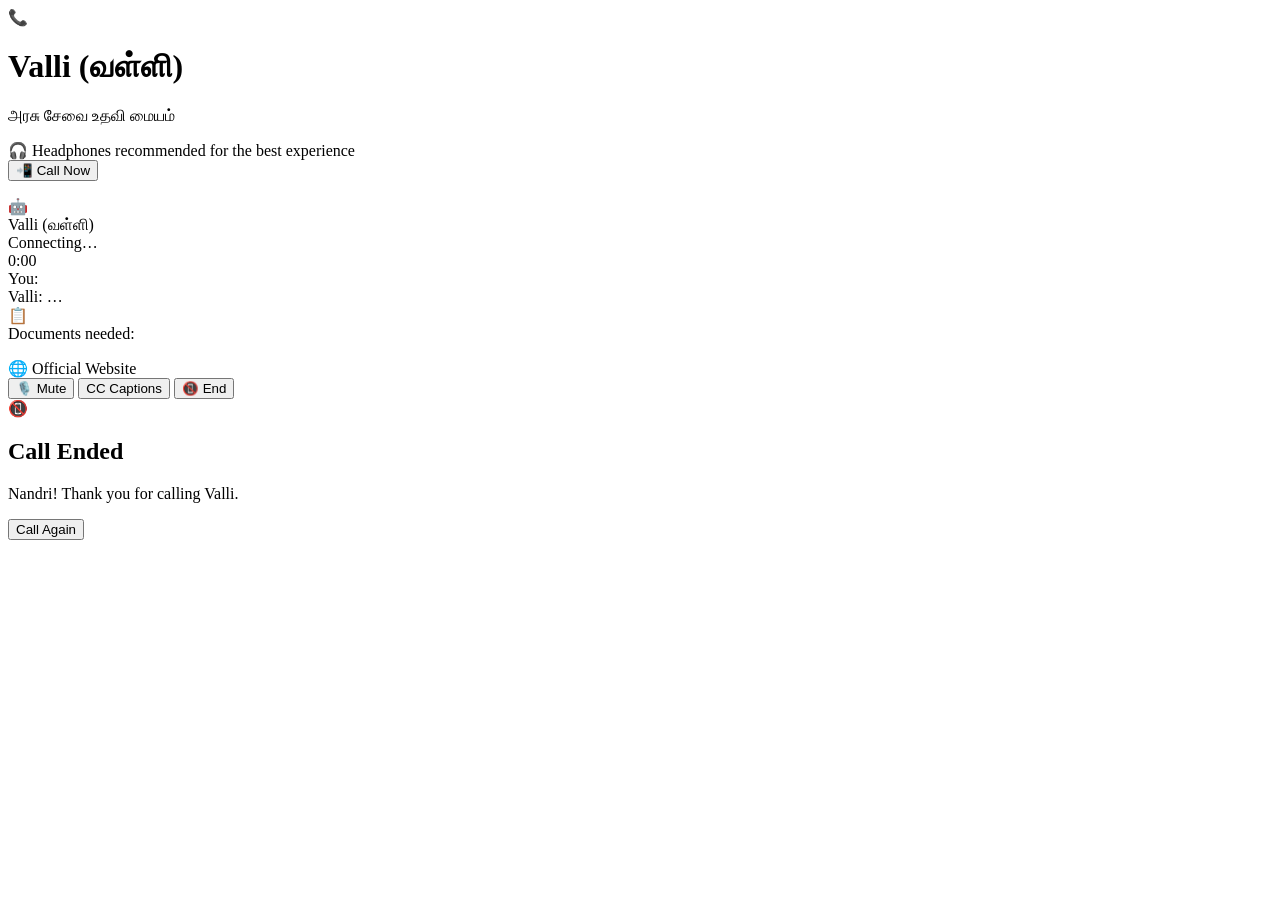
==== static/index.html @ d7dbff95 "Initial" ====
<!DOCTYPE html>
<html lang="ta">
<head>
  <meta charset="UTF-8" />
  <meta name="viewport" content="width=device-width, initial-scale=1.0, maximum-scale=1.0, user-scalable=no" />
  <title>Valli – அரசு சேவைகள்</title>
  <link rel="stylesheet" href="/style.css" />
</head>
<body>
  <div id="app">
    <!-- Idle / pre-call screen -->
    <div id="screen-idle" class="screen active">
      <div class="logo-area">
        <div class="logo-icon">📞</div>
        <h1 class="app-title">Valli (வள்ளி)</h1>
        <p class="app-subtitle">அரசு சேவை உதவி மையம்</p>
      </div>
      <div class="headphone-hint">🎧 Headphones recommended for the best experience</div>
      <button id="btn-call" class="btn-call-start" onclick="startCall()">
        <span class="call-icon">📲</span>
        <span>Call Now</span>
      </button>
      <p id="mic-error" class="mic-error hidden"></p>
    </div>

    <!-- Active call screen -->
    <div id="screen-call" class="screen hidden">
      <!-- Status bar -->
      <div class="call-header">
        <div class="contact-info">
          <div class="contact-avatar">🤖</div>
          <div>
            <div class="contact-name">Valli (வள்ளி)</div>
            <div class="call-status" id="call-status">Connecting…</div>
          </div>
        </div>
        <div class="call-timer" id="call-timer">0:00</div>
      </div>

      <!-- Live captions -->
      <div class="captions-area" id="captions-area">
        <div class="caption-row hidden" id="user-caption">
          <span class="caption-label">You:</span>
          <span id="user-caption-text"></span>
        </div>
        <div class="caption-row" id="agent-caption">
          <span class="caption-label">Valli:</span>
          <span id="agent-caption-text">…</span>
        </div>
      </div>

      <!-- Service card (shown when a service is matched) -->
      <div class="service-card hidden" id="service-card">
        <div class="service-card-header">
          <span class="service-icon">📋</span>
          <span id="service-name-en"></span>
          <span class="service-name-ta" id="service-name-ta"></span>
        </div>
        <div class="documents-section" id="documents-section">
          <div class="docs-label">Documents needed:</div>
          <ul id="docs-list"></ul>
        </div>
        <a id="service-site-btn" class="service-site-btn" target="_blank" rel="noopener noreferrer">
          🌐 Official Website
        </a>
      </div>

      <!-- Call controls -->
      <div class="call-controls">
        <button id="btn-mute" class="ctrl-btn mute-btn" onclick="toggleMute()">
          <span id="mute-icon">🎙️</span>
          <span>Mute</span>
        </button>
        <button id="btn-captions" class="ctrl-btn caption-btn" onclick="toggleCaptions()">
          <span>CC</span>
          <span>Captions</span>
        </button>
        <button id="btn-end" class="ctrl-btn end-btn" onclick="endCall()">
          <span>📵</span>
          <span>End</span>
        </button>
      </div>
    </div>

    <!-- Call ended screen -->
    <div id="screen-ended" class="screen hidden">
      <div class="ended-icon">📵</div>
      <h2>Call Ended</h2>
      <p>Nandri! Thank you for calling Valli.</p>
      <button class="btn-call-start" onclick="resetUI()">Call Again</button>
    </div>
  </div>

  <audio id="ring-audio" src="/audio/ring.mp3" loop></audio>

  <script src="/call.js"></script>
</body>
</html>
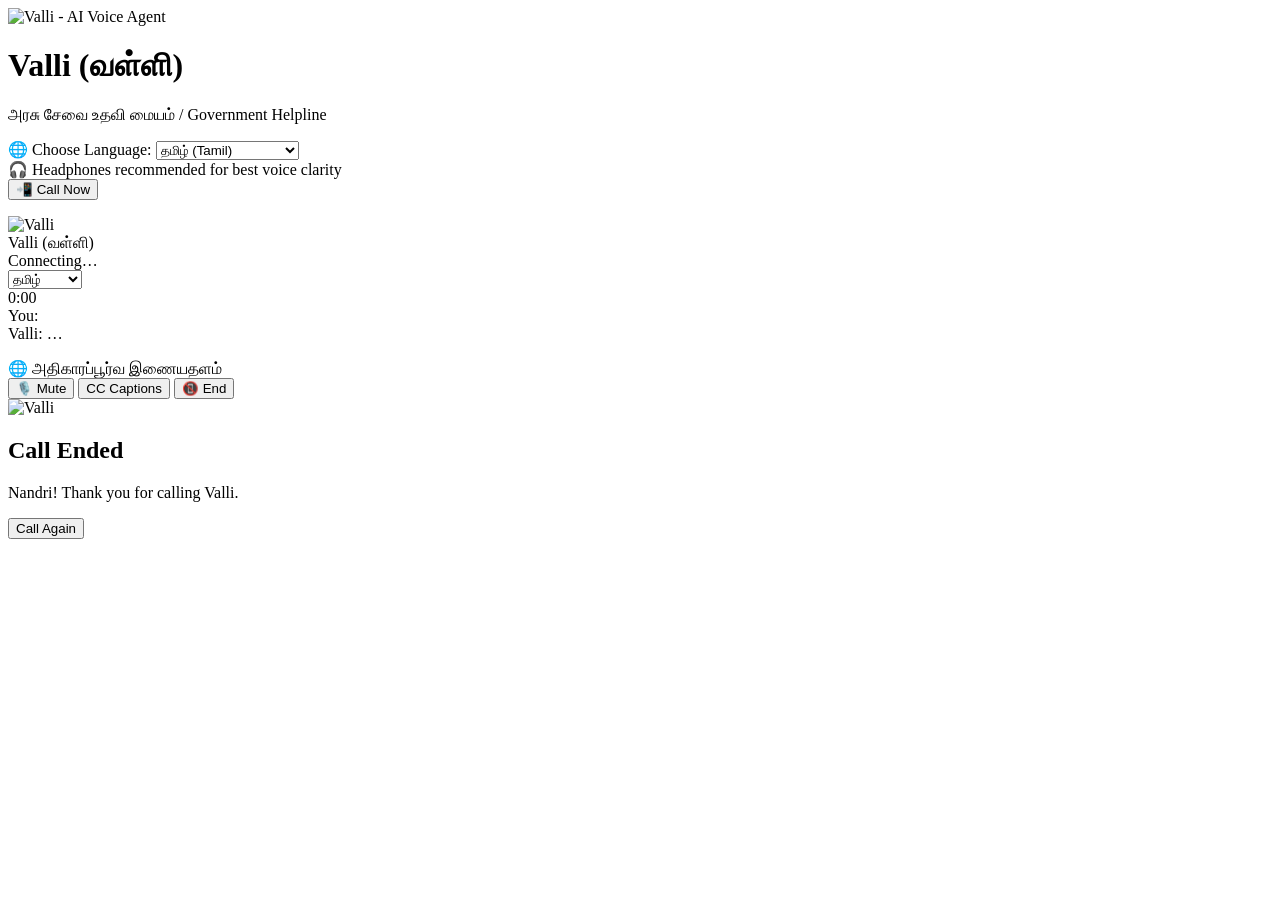
==== commit 300a10bf: "changes" ====
--- a/static/index.html
+++ b/static/index.html
@@ -3,7 +3,7 @@
 <head>
   <meta charset="UTF-8" />
   <meta name="viewport" content="width=device-width, initial-scale=1.0, maximum-scale=1.0, user-scalable=no" />
-  <title>Valli – அரசு சேவைகள்</title>
+  <title>Valli – அரசு சேவைகள் | Multilingual Voice Agent</title>
   <link rel="stylesheet" href="/style.css" />
 </head>
 <body>
@@ -11,11 +11,29 @@
     <!-- Idle / pre-call screen -->
     <div id="screen-idle" class="screen active">
       <div class="logo-area">
-        <div class="logo-icon">📞</div>
+        <div class="valli-avatar-wrapper">
+          <img src="/valli.jpg" alt="Valli - AI Voice Agent" class="valli-hero-img" />
+          <div class="status-indicator-badge"></div>
+        </div>
         <h1 class="app-title">Valli (வள்ளி)</h1>
-        <p class="app-subtitle">அரசு சேவை உதவி மையம்</p>
+        <p class="app-subtitle">அரசு சேவை உதவி மையம் / Government Helpline</p>
       </div>
-      <div class="headphone-hint">🎧 Headphones recommended for the best experience</div>
+
+      <!-- Multilingual selector -->
+      <div class="lang-selector-container">
+        <label for="lang-select" class="lang-label">
+          <span>🌐</span> <span>Choose Language:</span>
+        </label>
+        <select id="lang-select" class="lang-select" onchange="onLanguageChange(this.value)">
+          <option value="ta-IN" selected>தமிழ் (Tamil)</option>
+          <option value="hi-IN">हिन्दी (Hindi)</option>
+          <option value="te-IN">తెలుగు (Telugu)</option>
+          <option value="ml-IN">മലയാളം (Malayalam)</option>
+          <option value="kn-IN">ಕನ್ನಡ (Kannada)</option>
+        </select>
+      </div>
+
+      <div class="headphone-hint">🎧 Headphones recommended for best voice clarity</div>
       <button id="btn-call" class="btn-call-start" onclick="startCall()">
         <span class="call-icon">📲</span>
         <span>Call Now</span>
@@ -28,13 +46,24 @@
       <!-- Status bar -->
       <div class="call-header">
         <div class="contact-info">
-          <div class="contact-avatar">🤖</div>
+          <div class="contact-avatar">
+            <img src="/valli.jpg" alt="Valli" class="contact-avatar-img" />
+          </div>
           <div>
             <div class="contact-name">Valli (வள்ளி)</div>
             <div class="call-status" id="call-status">Connecting…</div>
           </div>
         </div>
-        <div class="call-timer" id="call-timer">0:00</div>
+        <div class="header-right">
+          <select id="call-lang-select" class="lang-select-call" onchange="onLanguageChange(this.value)">
+            <option value="ta-IN">தமிழ்</option>
+            <option value="hi-IN">हिन्दी</option>
+            <option value="te-IN">తెలుగు</option>
+            <option value="ml-IN">മലയാളം</option>
+            <option value="kn-IN">ಕನ್ನಡ</option>
+          </select>
+          <div class="call-timer" id="call-timer">0:00</div>
+        </div>
       </div>
 
       <!-- Live captions -->
@@ -49,19 +78,11 @@
         </div>
       </div>
 
-      <!-- Service card (shown when a service is matched) -->
+      <!-- Service card: clean official portal button with multilingual prompt -->
       <div class="service-card hidden" id="service-card">
-        <div class="service-card-header">
-          <span class="service-icon">📋</span>
-          <span id="service-name-en"></span>
-          <span class="service-name-ta" id="service-name-ta"></span>
-        </div>
-        <div class="documents-section" id="documents-section">
-          <div class="docs-label">Documents needed:</div>
-          <ul id="docs-list"></ul>
-        </div>
+        <p id="service-card-prompt" class="service-card-prompt"></p>
         <a id="service-site-btn" class="service-site-btn" target="_blank" rel="noopener noreferrer">
-          🌐 Official Website
+          🌐 அதிகாரப்பூர்வ இணையதளம்
         </a>
       </div>
 
@@ -84,16 +105,17 @@
 
     <!-- Call ended screen -->
     <div id="screen-ended" class="screen hidden">
-      <div class="ended-icon">📵</div>
+      <div class="ended-avatar-wrap">
+        <img src="/valli.jpg" alt="Valli" class="ended-avatar-img" />
+      </div>
       <h2>Call Ended</h2>
-      <p>Nandri! Thank you for calling Valli.</p>
+      <p id="ended-thanks-msg">Nandri! Thank you for calling Valli.</p>
       <button class="btn-call-start" onclick="resetUI()">Call Again</button>
     </div>
   </div>
 
-  <audio id="ring-audio" src="/audio/ring.mp3" loop></audio>
+  <audio id="ring-audio" src="/audio/ring.wav" loop></audio>
 
   <script src="/call.js"></script>
 </body>
 </html>
-
